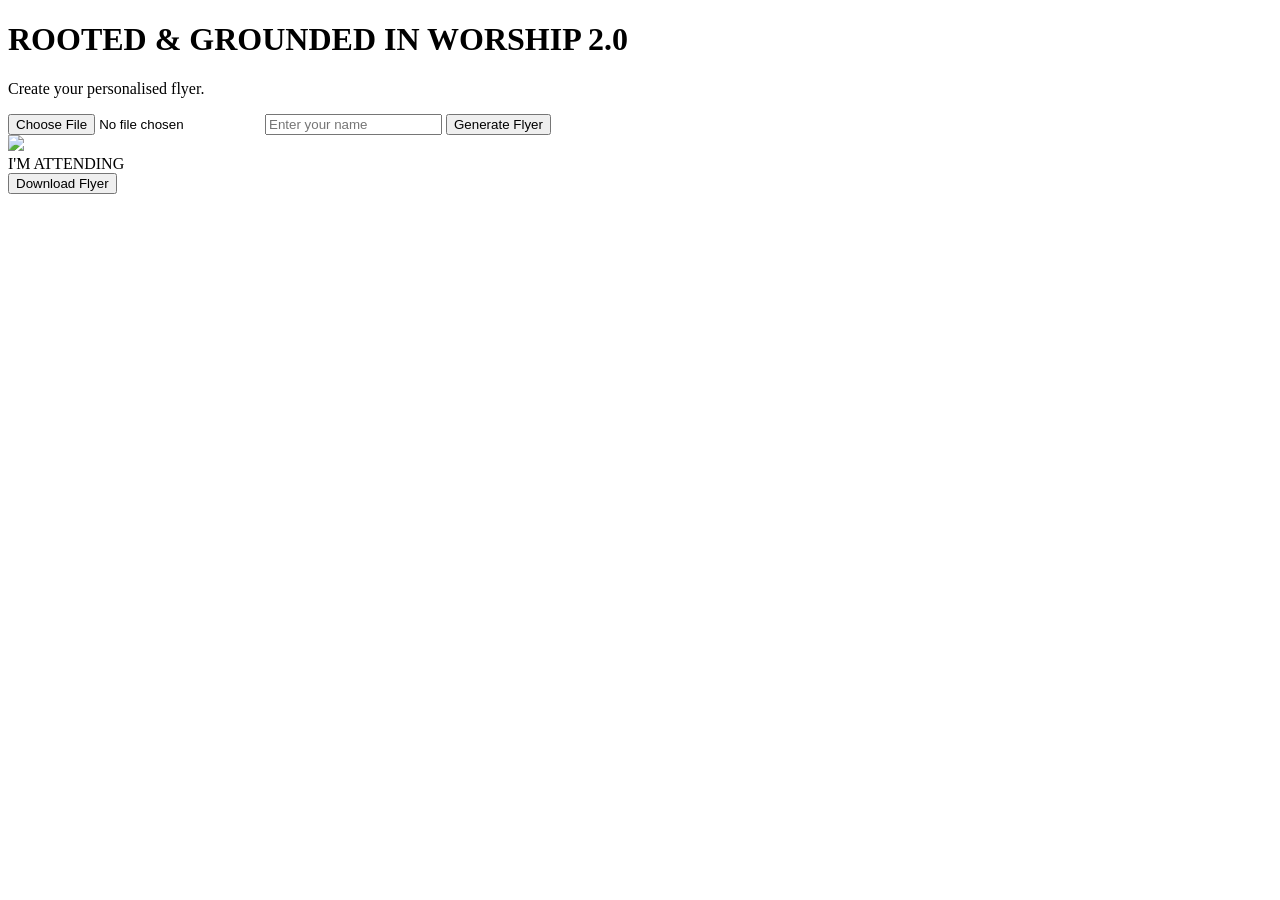
==== index.html @ 2825048f "Create index.html" ====
<!DOCTYPE html>
<html lang="en">
<head>
<meta charset="UTF-8">
<meta name="viewport" content="width=device-width, initial-scale=1.0">
<title>RGIW Flyer Generator</title>

<link rel="stylesheet" href="style.css">

<script src="https://cdn.jsdelivr.net/npm/html2canvas@1.4.1/dist/html2canvas.min.js"></script>
</head>

<body>

<div class="container">

<h1>ROOTED & GROUNDED IN WORSHIP 2.0</h1>

<p>Create your personalised flyer.</p>

<input type="file" id="photo" accept="image/*">

<input
type="text"
id="name"
placeholder="Enter your name">

<button onclick="generateFlyer()">
Generate Flyer
</button>

<div id="flyer">

<img src="flyer-bg.jpg" class="background">

<img id="preview">

<div id="attending">
I'M ATTENDING
</div>

<div id="username"></div>

</div>

<button onclick="downloadFlyer()">
Download Flyer
</button>

</div>

<script src="script.js"></script>

</body>
  </html>
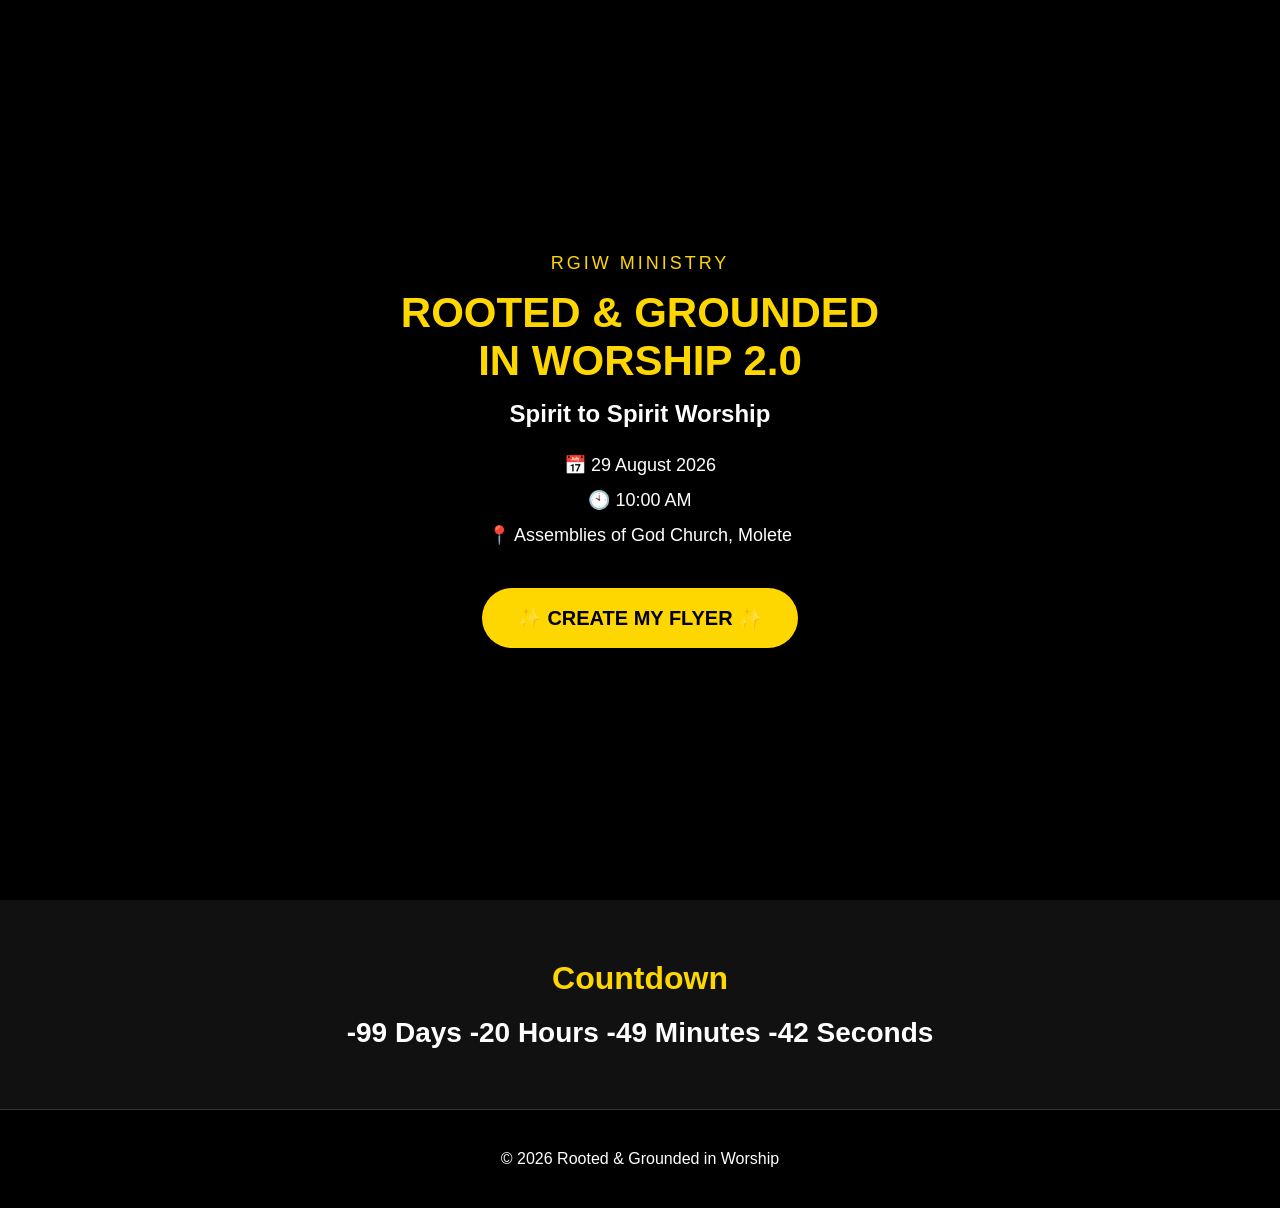
==== commit 1ddb01d6: "Update title and styles in index.html" ====
--- a/index.html
+++ b/index.html
@@ -3,53 +3,200 @@
 <head>
 <meta charset="UTF-8">
 <meta name="viewport" content="width=device-width, initial-scale=1.0">
-<title>RGIW Flyer Generator</title>
-
-<link rel="stylesheet" href="style.css">
-
-<script src="https://cdn.jsdelivr.net/npm/html2canvas@1.4.1/dist/html2canvas.min.js"></script>
+<title>Rooted & Grounded in Worship 2.0</title>
+
+<style>
+*{
+margin:0;
+padding:0;
+box-sizing:border-box;
+font-family:Arial,sans-serif;
+}
+
+body{
+background:#000;
+color:white;
+}
+
+.hero{
+height:100vh;
+background:
+linear-gradient(rgba(0,0,0,.75),rgba(0,0,0,.85)),
+url("flyer-bg.jpg");
+background-size:cover;
+background-position:center;
+display:flex;
+justify-content:center;
+align-items:center;
+text-align:center;
+padding:20px;
+}
+
+.hero-content{
+max-width:700px;
+}
+
+.logo{
+font-size:18px;
+letter-spacing:3px;
+color:#FFD700;
+margin-bottom:15px;
+}
+
+h1{
+font-size:42px;
+color:#FFD700;
+margin-bottom:15px;
+}
+
+h2{
+font-size:24px;
+margin-bottom:20px;
+}
+
+.details{
+font-size:18px;
+line-height:35px;
+margin-bottom:35px;
+}
+
+.btn{
+display:inline-block;
+padding:18px 35px;
+background:#FFD700;
+color:black;
+text-decoration:none;
+font-weight:bold;
+border-radius:40px;
+font-size:20px;
+transition:.3s;
+}
+
+.btn:hover{
+transform:scale(1.05);
+}
+
+.countdown{
+background:#111;
+padding:60px 20px;
+text-align:center;
+}
+
+.countdown h3{
+color:#FFD700;
+font-size:32px;
+margin-bottom:20px;
+}
+
+#timer{
+font-size:28px;
+font-weight:bold;
+}
+
+footer{
+background:#000;
+padding:40px;
+text-align:center;
+border-top:1px solid #333;
+}
+
+@media(max-width:768px){
+
+h1{
+font-size:30px;
+}
+
+h2{
+font-size:20px;
+}
+
+.btn{
+width:100%;
+}
+
+}
+</style>
+
 </head>
 
 <body>
 
-<div class="container">
-
-<h1>ROOTED & GROUNDED IN WORSHIP 2.0</h1>
-
-<p>Create your personalised flyer.</p>
-
-<input type="file" id="photo" accept="image/*">
-
-<input
-type="text"
-id="name"
-placeholder="Enter your name">
-
-<button onclick="generateFlyer()">
-Generate Flyer
-</button>
-
-<div id="flyer">
-
-<img src="flyer-bg.jpg" class="background">
-
-<img id="preview">
-
-<div id="attending">
-I'M ATTENDING
+<section class="hero">
+
+<div class="hero-content">
+
+<div class="logo">
+RGIW MINISTRY
 </div>
 
-<div id="username"></div>
+<h1>
+ROOTED & GROUNDED<br>
+IN WORSHIP 2.0
+</h1>
+
+<h2>
+Spirit to Spirit Worship
+</h2>
+
+<div class="details">
+
+📅 29 August 2026<br>
+
+🕙 10:00 AM<br>
+
+📍 Assemblies of God Church, Molete
 
 </div>
 
-<button onclick="downloadFlyer()">
-Download Flyer
-</button>
+<a href="flyer.html" class="btn">
+✨ CREATE MY FLYER ✨
+</a>
 
 </div>
 
-<script src="script.js"></script>
+</section>
+
+<section class="countdown">
+
+<h3>Countdown</h3>
+
+<div id="timer"></div>
+
+</section>
+
+<footer>
+
+© 2026 Rooted & Grounded in Worship
+
+</footer>
+
+<script>
+
+const eventDate = new Date("August 29, 2026 10:00:00").getTime();
+
+setInterval(function(){
+
+const now = new Date().getTime();
+
+const distance = eventDate-now;
+
+const days = Math.floor(distance/(1000*60*60*24));
+
+const hours = Math.floor((distance%(1000*60*60*24))/(1000*60*60));
+
+const minutes = Math.floor((distance%(1000*60*60))/(1000*60));
+
+const seconds = Math.floor((distance%(1000*60))/1000);
+
+document.getElementById("timer").innerHTML =
+days+" Days "+
+hours+" Hours "+
+minutes+" Minutes "+
+seconds+" Seconds";
+
+},1000);
+
+</script>
 
 </body>
   </html>
